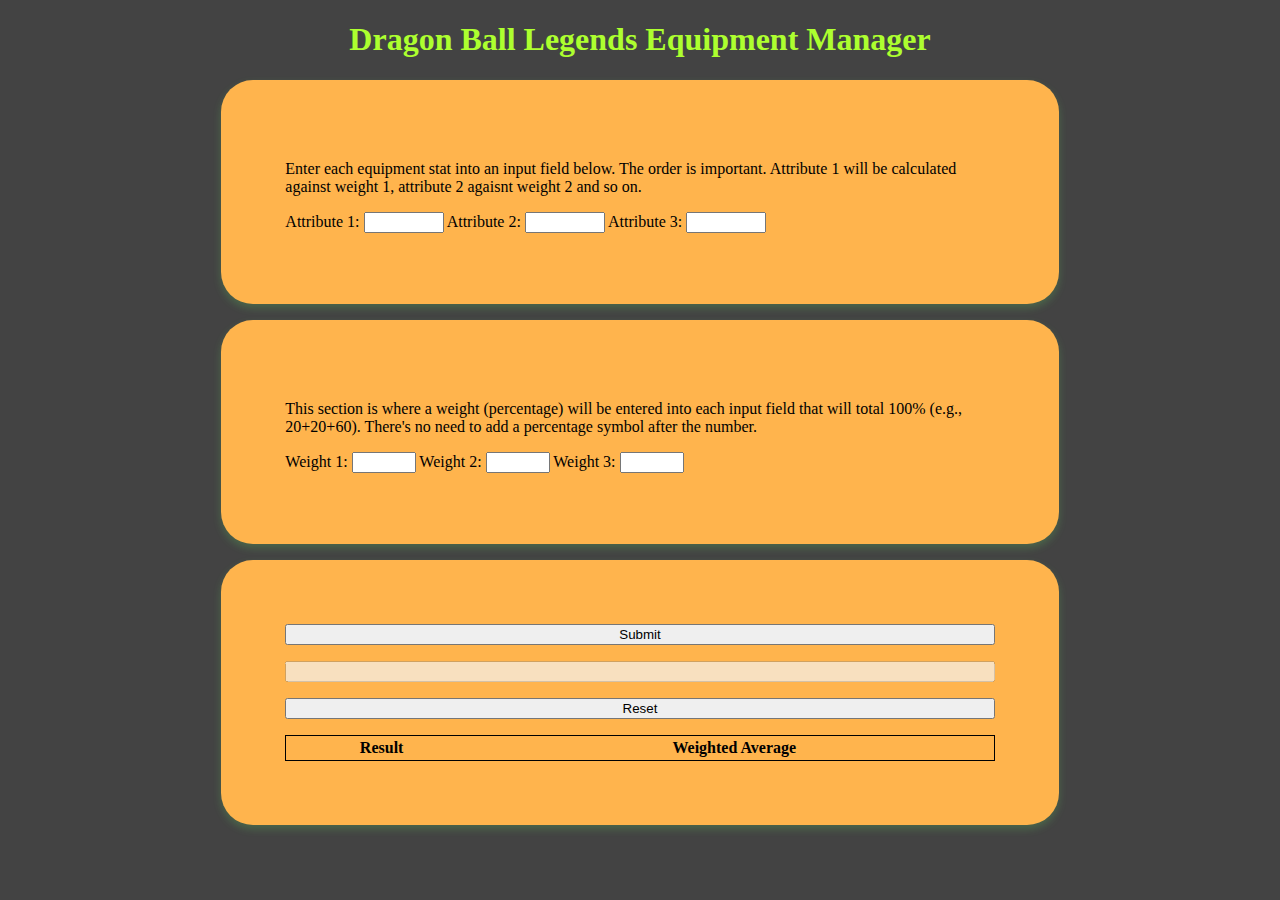
==== dbleqp/index.html @ 3acf6cee "update" ====
<!doctype html>
<html lang="en-US">
<title>DBL Equipment Manager</title>
<meta charset="utf-8" />
<link href="dbleqp.css" rel="stylesheet" />
<meta name="viewport" content="width=device-width, initial-scale=1.0" />
<script src="script.js" defer></script>

	<body>
		<header>
			<h1>Dragon Ball Legends Equipment Manager</h1>
		</header>

		<main>

			<section class="attribute">
				<p>Enter each equipment stat into an input field below. The order is important. Attribute 1 will be calculated against weight 1, attribute 2 agaisnt weight 2 and so on.</p>
				<div>
					<label for="attr1">Attribute 1:</label>
					<input type="number" class="attr1" min="0" max="100" step="0.1">
					<label for="attr2">Attribute 2: </label>
					<input type="number" class="attr2" min="0" max="100" step="0.1">
					<label for="attr3">Attribute 3:</label>
					<input type="number" class="attr3" min="0" max="100" step="0.1">
				</div>
			</section>

			<section class="weight">
				<p>This section is where a weight (percentage) will be entered into each input field that will total 100% (e.g., 20+20+60). There's no need to add a percentage symbol after the number.</p>
				<div>
					<label for="weight1">Weight 1:</label>
					<input type="number" class="weight1" min="0" max="100" step="5">
					<label for="weight2">Weight 2:</label>
					<input type="number" class="weight2" min="0" max="100" step="5">
					<label for="weight3">Weight 3:</label>
					<input type="number" class="weight3" min="0" max="100" step="5">
				</div>
			</section>

			<section class="other">
				<div class="third">
					<button class="submit">Submit</button>
					<input type="text" class="result" disabled>
					<button class="reset">Reset</button>
					<table class="table">
					<th>Result</th>
					<th>Weighted Average</th>
				</table>
				</div>
			</section>

		</main>
	</body>

</html>
---- dbleqp/dbleqp.css ----
html {
  background-color: rgb(67, 67, 67);
  background-attachment: fixed;
	font-family: Avenir, "Helvetica Neue";
	font-size: 100%;
  height: 100vh;
  margin: 0;
  padding: 0;
}

header{
	color: greenyellow;
	margin: auto;
	text-align: center;
}

main {
	display: grid;
	grid-auto-rows: minmax(14em,auto);
	grid-template-columns: repeat(12,1fr);
	grid-gap: 1em;
}
/* ---------SECTION--------- */
section{
	box-shadow: 0 4px 8px 0 rgba(109, 255, 103, 0.2);
	border-radius: 2em;
	background-color: rgb(255, 180, 77);
	padding: 4em;
}
.attribute{
	grid-row: 1;
	grid-column: 3/11;
}
.weight{
	grid-row: 2;
	grid-column: 3/11;
}
.other {
	grid-row: 3;
	grid-column: 3/11;
}

.third {
	display: grid;
	grid-gap: 1em;
}

/* ------------------------- */


table {
	border: 1px black solid;
}

td {
	border: 1px black solid;
}

@media screen and (max-resolution: 600dpi) {
	.one, .two {
		display: grid;
	}
}
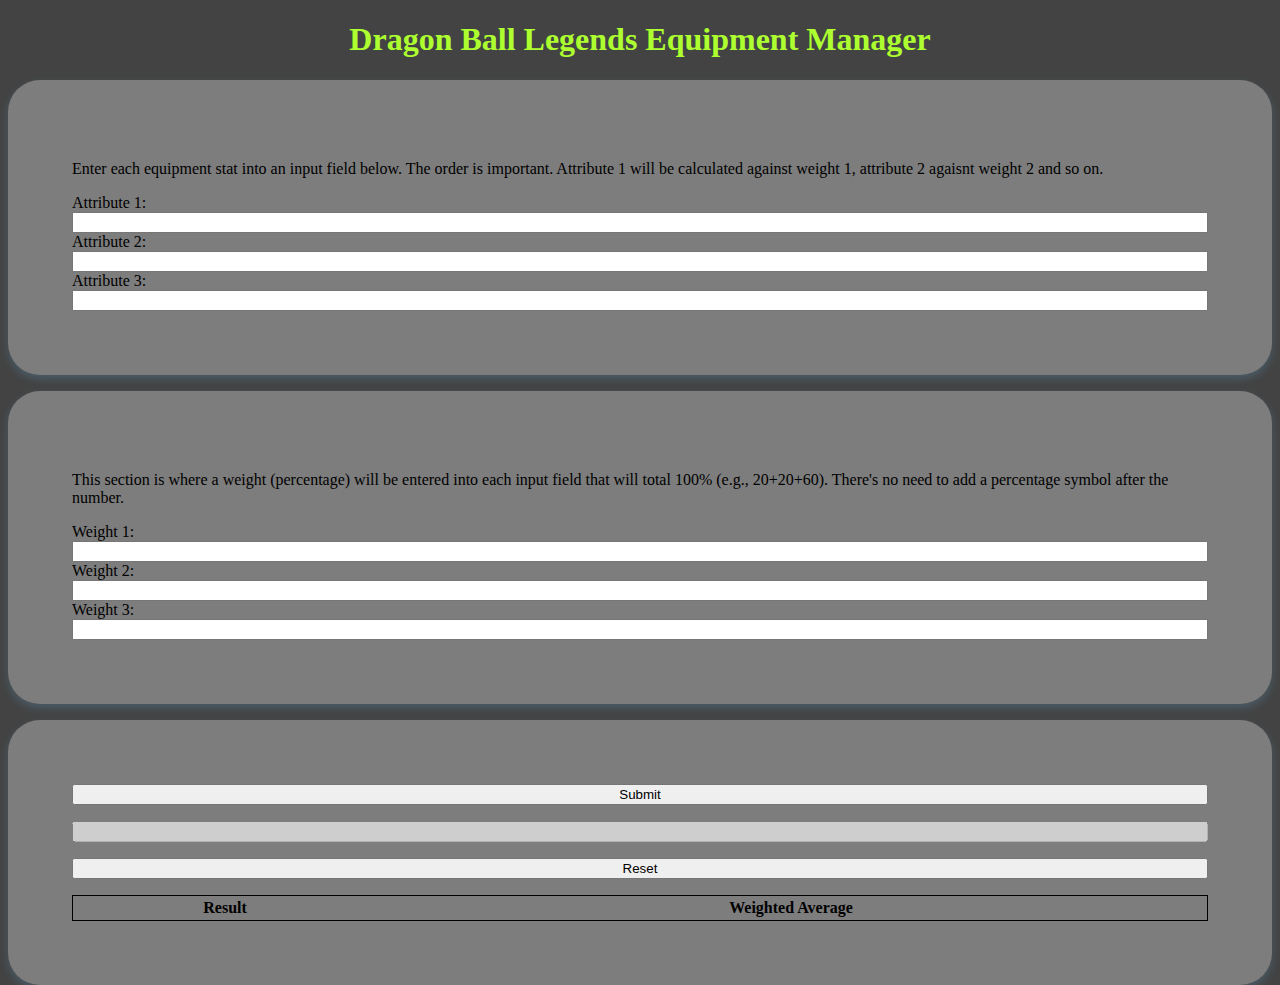
==== commit ac639084: "update" ====
--- a/dbleqp/index.html
+++ b/dbleqp/index.html
@@ -15,7 +15,7 @@
 
 			<section class="attribute">
 				<p>Enter each equipment stat into an input field below. The order is important. Attribute 1 will be calculated against weight 1, attribute 2 agaisnt weight 2 and so on.</p>
-				<div>
+				<div class="first">
 					<label for="attr1">Attribute 1:</label>
 					<input type="number" class="attr1" min="0" max="100" step="0.1">
 					<label for="attr2">Attribute 2: </label>
@@ -27,7 +27,7 @@
 
 			<section class="weight">
 				<p>This section is where a weight (percentage) will be entered into each input field that will total 100% (e.g., 20+20+60). There's no need to add a percentage symbol after the number.</p>
-				<div>
+				<div class="sec">
 					<label for="weight1">Weight 1:</label>
 					<input type="number" class="weight1" min="0" max="100" step="5">
 					<label for="weight2">Weight 2:</label>
--- a/dbleqp/dbleqp.css
+++ b/dbleqp/dbleqp.css
@@ -22,9 +22,9 @@
 }
 /* ---------SECTION--------- */
 section{
-	box-shadow: 0 4px 8px 0 rgba(109, 255, 103, 0.2);
+	box-shadow: 0 4px 8px 0 rgba(103, 197, 255, 0.2);
 	border-radius: 2em;
-	background-color: rgb(255, 180, 77);
+	background-color: rgba(152, 152, 152, 0.69);
 	padding: 4em;
 }
 .attribute{
@@ -56,8 +56,20 @@
 	border: 1px black solid;
 }
 
-@media screen and (max-resolution: 600dpi) {
-	.one, .two {
+@media screen and (min-width: 414px) {
+	.attribute{
+		grid-row: 1;
+		grid-column: 1/13;
+	}
+	.first, .sec{
 		display: grid;
 	}
+	.weight{
+		grid-row: 2;
+		grid-column: 1/13;
+	}
+	.other{
+		grid-row: 3;
+		grid-column: 1/13;
+	}
 }
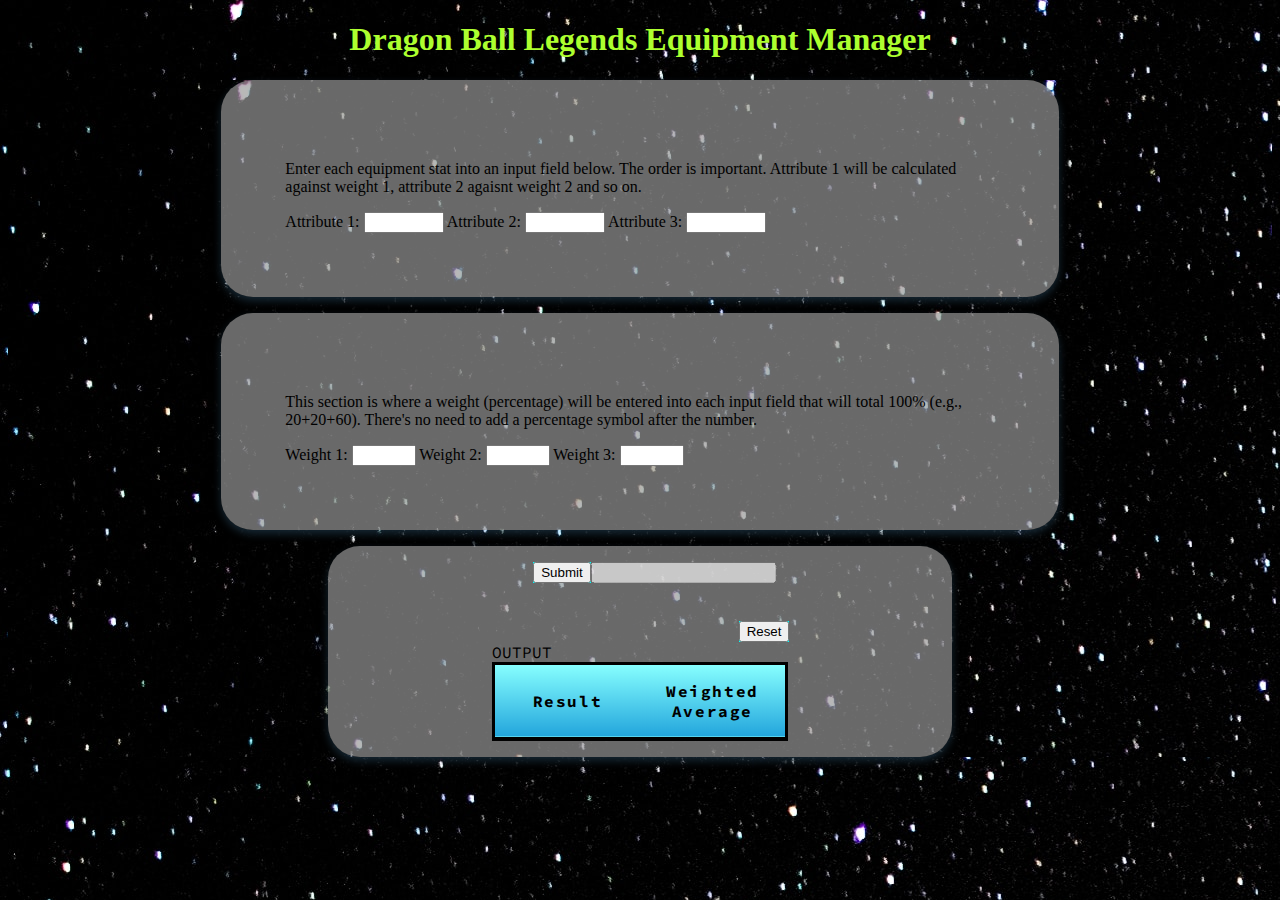
==== commit 4b8f0ac7: "update" ====
--- a/dbleqp/index.html
+++ b/dbleqp/index.html
@@ -3,6 +3,7 @@
 <title>DBL Equipment Manager</title>
 <meta charset="utf-8" />
 <link href="dbleqp.css" rel="stylesheet" />
+<link href="https://fonts.googleapis.com/css?family=Roboto+Mono|Source+Code+Pro&display=swap" rel="stylesheet">
 <meta name="viewport" content="width=device-width, initial-scale=1.0" />
 <script src="script.js" defer></script>
 
@@ -38,14 +39,24 @@
 			</section>
 
 			<section class="other">
-				<div class="third">
-					<button class="submit">Submit</button>
-					<input type="text" class="result" disabled>
+				<div class="nested0"><button class="submit">Submit</button></div>
+				<div class="nested1"><input type="text" class="result" disabled> </div>
+				<div class="nested2">
 					<button class="reset">Reset</button>
+				</div>
+
+				<div class="nested3">
 					<table class="table">
-					<th>Result</th>
-					<th>Weighted Average</th>
-				</table>
+						<caption>OUTPUT</caption>
+						<thead>
+							<tr>
+								<th scope="col">Result</th>
+								<th scope="col">Weighted Average</th>
+							</tr>
+						</thead>
+						<tbody class="tbody">
+						</tbody>
+					</table>
 				</div>
 			</section>
 
--- a/dbleqp/dbleqp.css
+++ b/dbleqp/dbleqp.css
@@ -1,6 +1,7 @@
 html {
   background-color: rgb(67, 67, 67);
   background-attachment: fixed;
+	background-image: url(/backgroundImg/jeremy-perkins-uhjiu8FjnsQ-unsplash.jpg);
 	font-family: Avenir, "Helvetica Neue";
 	font-size: 100%;
   height: 100vh;
@@ -15,8 +16,9 @@
 }
 
 main {
+	background-image: url(/backgroundImg/jeremy-perkins-uhjiu8FjnsQ-unsplash.jpg);
 	display: grid;
-	grid-auto-rows: minmax(14em,auto);
+	grid-auto-rows: minmax(1em,auto);
 	grid-template-columns: repeat(12,1fr);
 	grid-gap: 1em;
 }
@@ -36,27 +38,75 @@
 	grid-column: 3/11;
 }
 .other {
+	display: grid;
+	grid-template-columns: repeat(12,1fr);
+	grid-auto-rows: minmax(5em,auto);
+	grid-auto-columns: auto;
 	grid-row: 3;
-	grid-column: 3/11;
+	grid-column: 4/10;
+	padding: 1em;
 }
-
-.third {
-	display: grid;
-	grid-gap: 1em;
+.other>div:nth-child(odd){
+	background-color: aqua;
 }
 
 /* ------------------------- */
-
-
-table {
-	border: 1px black solid;
+.nested0{
+	grid-row: 1;
+	grid-column: 1/6;
+	align-self: start;
+	justify-self: end;
+}
+.nested1{
+	grid-row: 1;
+	grid-column: 6/8;
+}
+.nested2{
+	grid-row: 1;
+	grid-column: 9/13;
+	align-self: end;;
+	justify-self: start;
+}
+.nested3{
+	grid-row: 2;
+	grid-column: 4/10;
 }
 
-td {
-	border: 1px black solid;
+/*----------Table-----------*/
+caption{
+	text-align: left;
+	font-family: 'Source Code Pro', monospace;
 }
-
-@media screen and (min-width: 414px) {
+table {
+	table-layout: fixed;
+  width: 100%;
+  border-collapse: collapse;
+  border: 3px solid #000000;
+}
+thead th{
+  font-family: 'Source Code Pro', monospace;
+	letter-spacing: 0.1rem;
+	background: linear-gradient(to bottom, rgba(135,255,255,1), rgba(34,165,220,1));
+	border-bottom: 0.3rem solid black;
+}
+tbody tr:nth-child(odd) {
+  background-color: rgba(34,165,220,1);
+}
+tbody tr:nth-child(even) {
+  background-color: rgba(135,255,255,1);
+}
+thead{
+  color: black;
+}
+tbody td {
+ 	text-align: center;
+	letter-spacing: 0.1rem;
+}
+th, td {
+  padding: 1rem;
+}
+/*--------------------------*/
+@media screen and (max-width: 414px) {
 	.attribute{
 		grid-row: 1;
 		grid-column: 1/13;
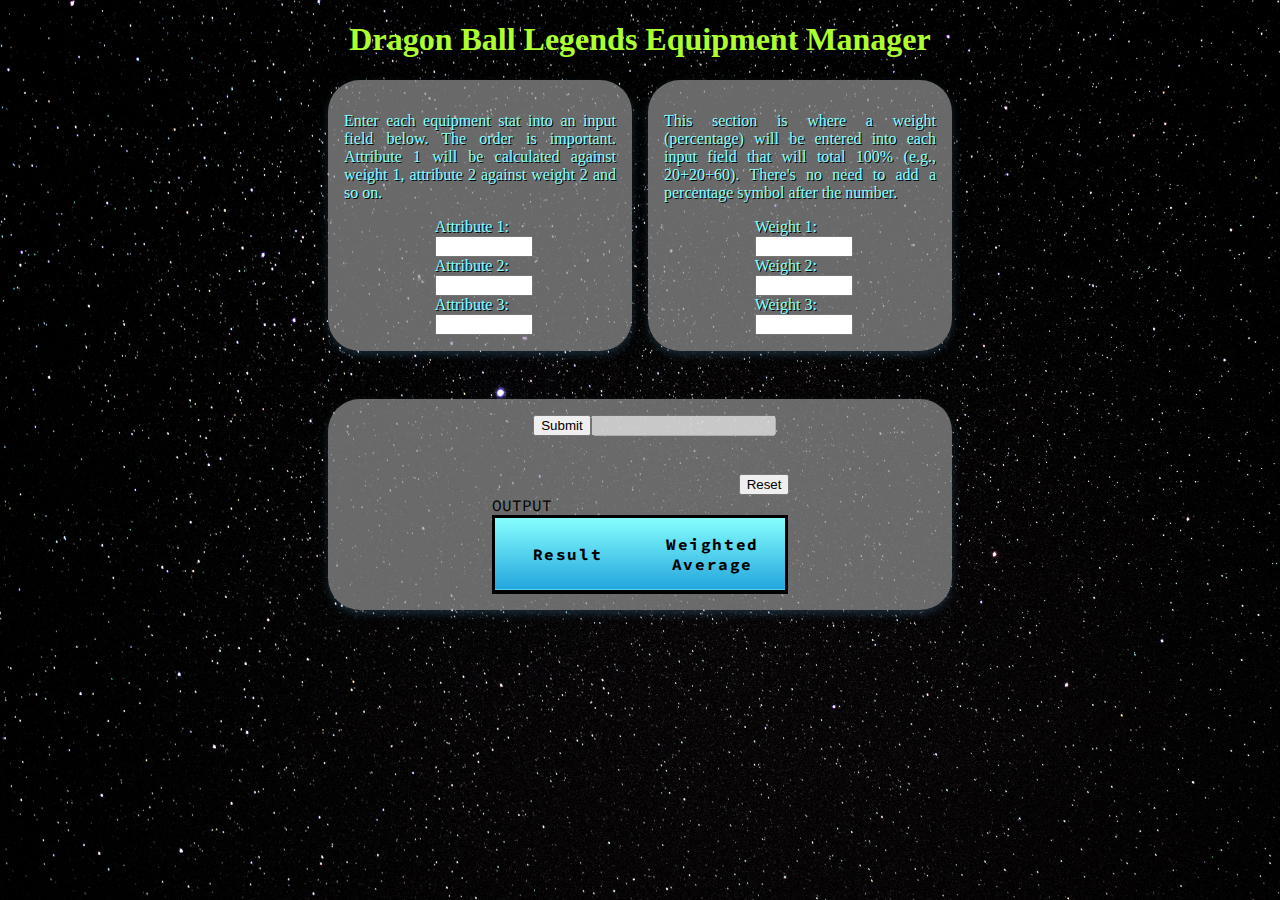
==== commit 76079770: "update" ====
--- a/dbleqp/index.html
+++ b/dbleqp/index.html
@@ -15,25 +15,45 @@
 		<main>
 
 			<section class="attribute">
-				<p>Enter each equipment stat into an input field below. The order is important. Attribute 1 will be calculated against weight 1, attribute 2 agaisnt weight 2 and so on.</p>
-				<div class="first">
+				<p>Enter each equipment stat into an input field below. The order is important. Attribute 1 will be calculated against weight 1, attribute 2 against weight 2 and so on.</p>
+				<div class="secA1">
 					<label for="attr1">Attribute 1:</label>
+				</div>
+				<div class="secAn1">
 					<input type="number" class="attr1" min="0" max="100" step="0.1">
+				</div>
+				<div class="secA2">
 					<label for="attr2">Attribute 2: </label>
+				</div>
+				<div class="secAn2">
 					<input type="number" class="attr2" min="0" max="100" step="0.1">
+				</div>
+				<div class="secA3">
 					<label for="attr3">Attribute 3:</label>
+				</div>
+				<div class="secAn3">
 					<input type="number" class="attr3" min="0" max="100" step="0.1">
 				</div>
 			</section>
 
 			<section class="weight">
 				<p>This section is where a weight (percentage) will be entered into each input field that will total 100% (e.g., 20+20+60). There's no need to add a percentage symbol after the number.</p>
-				<div class="sec">
+				<div class="secW1">
 					<label for="weight1">Weight 1:</label>
+				</div>
+				<div class="secN1">
 					<input type="number" class="weight1" min="0" max="100" step="5">
+				</div>
+				<div class="secW2">
 					<label for="weight2">Weight 2:</label>
+				</div>
+				<div class="secN2">
 					<input type="number" class="weight2" min="0" max="100" step="5">
+				</div>
+				<div class="secW3">
 					<label for="weight3">Weight 3:</label>
+				</div>
+				<div class="secN3">
 					<input type="number" class="weight3" min="0" max="100" step="5">
 				</div>
 			</section>
--- a/dbleqp/dbleqp.css
+++ b/dbleqp/dbleqp.css
@@ -2,6 +2,7 @@
   background-color: rgb(67, 67, 67);
   background-attachment: fixed;
 	background-image: url(/backgroundImg/jeremy-perkins-uhjiu8FjnsQ-unsplash.jpg);
+	background-size: cover;
 	font-family: Avenir, "Helvetica Neue";
 	font-size: 100%;
   height: 100vh;
@@ -16,7 +17,6 @@
 }
 
 main {
-	background-image: url(/backgroundImg/jeremy-perkins-uhjiu8FjnsQ-unsplash.jpg);
 	display: grid;
 	grid-auto-rows: minmax(1em,auto);
 	grid-template-columns: repeat(12,1fr);
@@ -30,27 +30,115 @@
 	padding: 4em;
 }
 .attribute{
-	grid-row: 1;
-	grid-column: 3/11;
+	display: grid;
+	grid-template-columns: repeat(3,1fr);
+	grid-row: 1;
+	grid-column: 4/7;
+	color: rgba(135,255,255,1);
+	text-shadow: 1px 1px black;
+	padding: 1em;
 }
 .weight{
-	grid-row: 2;
-	grid-column: 3/11;
+	display: grid;
+	grid-template-columns: repeat(3,1fr);
+	grid-row: 1;
+	grid-column: 7/10;
+	color: rgba(135,255,255,1);
+	text-shadow: 1px 1px black;
+	padding: 1em;
 }
 .other {
 	display: grid;
 	grid-template-columns: repeat(12,1fr);
 	grid-auto-rows: minmax(5em,auto);
-	grid-auto-columns: auto;
 	grid-row: 3;
 	grid-column: 4/10;
 	padding: 1em;
 }
-.other>div:nth-child(odd){
-	background-color: aqua;
-}
-
-/* ------------------------- */
+
+/* -----weight classes------- */
+.weight p{
+	grid-row: 1;
+	grid-column: 1/4;
+	align-self: end;
+	text-align: justify;
+}
+.secW1, .weight1{
+	grid-row: 2;
+	grid-column: 2/4;
+	align-self: end;
+	width: 100%;
+
+}
+.secN1{
+	grid-row: 3;
+	grid-column: 2/3;
+	align-self: start;
+}
+.secW2, .weight2{
+	grid-row: 4/5;
+	grid-column: 2/4;
+	align-self: end;
+	width: 100%;
+}
+.secN2{
+	grid-column: 2/3;
+	grid-row: 5/6;
+	align-self: start;
+}
+.secW3, .weight3{
+	grid-row: 6/7;
+	grid-column: 2/3;
+	align-self: end;
+	width: 100%;
+}
+.secN3{
+	grid-column: 2/3;
+	grid-row: 7/8;
+	align-self: start;
+}
+/*------attribute classes-----*/
+.attribute p{
+	grid-row: 1;
+	grid-column: 1/4;
+	align-self: end;
+	text-align: justify;
+}
+.secA1, .attr1{
+	grid-row: 2;
+	grid-column: 2/4;
+	align-self: end;
+	width: 100%;
+
+}
+.secAn1{
+	grid-row: 3;
+	grid-column: 2/3;
+	align-self: start;
+}
+.secA2, .attr2{
+	grid-row: 4/5;
+	grid-column: 2/4;
+	align-self: end;
+	width: 100%;
+}
+.secAn2{
+	grid-column: 2/3;
+	grid-row: 5/6;
+	align-self: start;
+}
+.secA3, .attr3{
+	grid-row: 6/7;
+	grid-column: 2/3;
+	align-self: end;
+	width: 100%;
+}
+.secAn3{
+	grid-column: 2/3;
+	grid-row: 7/8;
+	align-self: start;
+}
+/*----------------------------*/
 .nested0{
 	grid-row: 1;
 	grid-column: 1/6;
@@ -106,7 +194,7 @@
   padding: 1rem;
 }
 /*--------------------------*/
-@media screen and (max-width: 414px) {
+@media screen and (max-width: 768px) {
 	.attribute{
 		grid-row: 1;
 		grid-column: 1/13;
@@ -122,4 +210,7 @@
 		grid-row: 3;
 		grid-column: 1/13;
 	}
-}
+	.nested3{
+		grid-column: 3/11;
+	}
+}
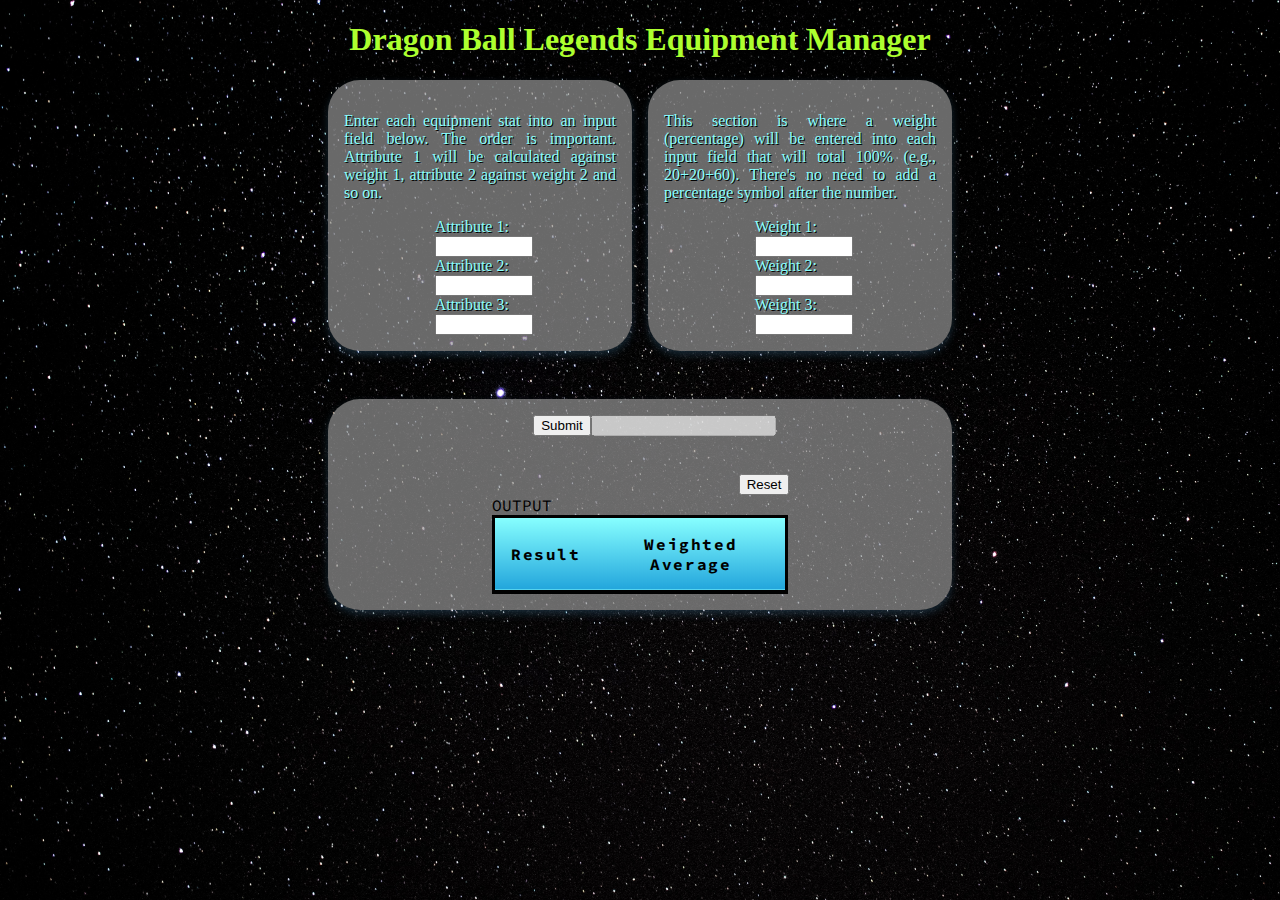
==== commit f041be33: "update" ====
--- a/dbleqp/index.html
+++ b/dbleqp/index.html
@@ -20,19 +20,19 @@
 					<label for="attr1">Attribute 1:</label>
 				</div>
 				<div class="secAn1">
-					<input type="number" class="attr1" min="0" max="100" step="0.1">
+					<input type="number" class="attr1" id="attr1" min="0" max="100" step="0.1">
 				</div>
 				<div class="secA2">
 					<label for="attr2">Attribute 2: </label>
 				</div>
 				<div class="secAn2">
-					<input type="number" class="attr2" min="0" max="100" step="0.1">
+					<input type="number" class="attr2" id="attr2" min="0" max="100" step="0.1">
 				</div>
 				<div class="secA3">
 					<label for="attr3">Attribute 3:</label>
 				</div>
 				<div class="secAn3">
-					<input type="number" class="attr3" min="0" max="100" step="0.1">
+					<input type="number" class="attr3" id="attr3" min="0" max="100" step="0.1">
 				</div>
 			</section>
 
@@ -42,19 +42,19 @@
 					<label for="weight1">Weight 1:</label>
 				</div>
 				<div class="secN1">
-					<input type="number" class="weight1" min="0" max="100" step="5">
+					<input type="number" class="weight1" id="weight1" min="0" max="100" step="5">
 				</div>
 				<div class="secW2">
 					<label for="weight2">Weight 2:</label>
 				</div>
 				<div class="secN2">
-					<input type="number" class="weight2" min="0" max="100" step="5">
+					<input type="number" class="weight2" id="weight2" min="0" max="100" step="5">
 				</div>
 				<div class="secW3">
 					<label for="weight3">Weight 3:</label>
 				</div>
 				<div class="secN3">
-					<input type="number" class="weight3" min="0" max="100" step="5">
+					<input type="number" class="weight3" id="weight3" min="0" max="100" step="5">
 				</div>
 			</section>
 
--- a/dbleqp/dbleqp.css
+++ b/dbleqp/dbleqp.css
@@ -167,7 +167,7 @@
 }
 table {
 	table-layout: fixed;
-  width: 100%;
+  max-width: 100%;
   border-collapse: collapse;
   border: 3px solid #000000;
 }
@@ -199,9 +199,6 @@
 		grid-row: 1;
 		grid-column: 1/13;
 	}
-	.first, .sec{
-		display: grid;
-	}
 	.weight{
 		grid-row: 2;
 		grid-column: 1/13;
@@ -210,7 +207,19 @@
 		grid-row: 3;
 		grid-column: 1/13;
 	}
+	.nested0{
+		grid-column: 2/3;
+		grid-row: 1;
+	}
+	.nested1{
+		grid-column: 4/9;
+		grid-row: 1;
+		align-self: start;
+	}
+	.result{
+		width: 90%;
+	}
 	.nested3{
-		grid-column: 3/11;
-	}
-}
+		grid-column: 2/11;
+	}
+}
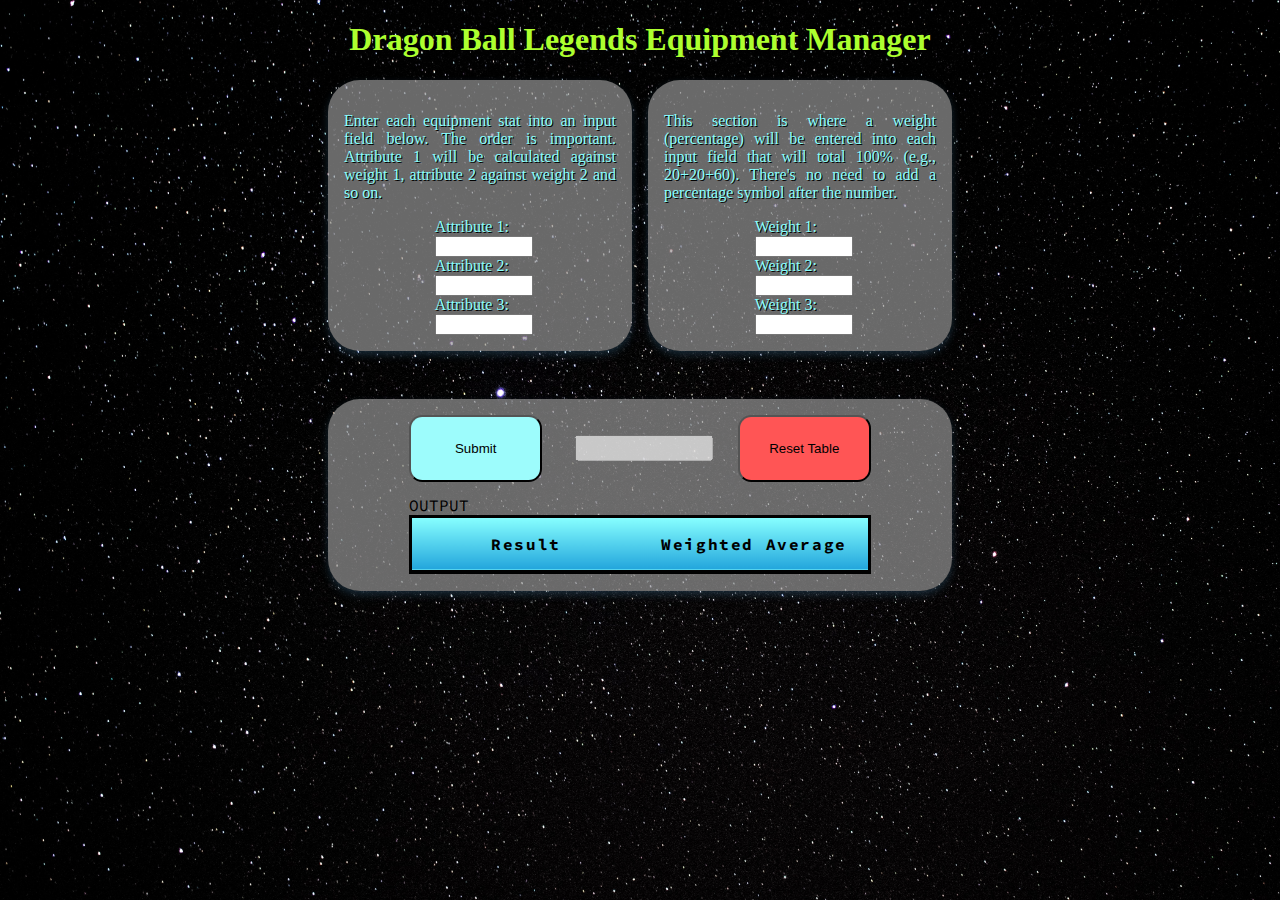
==== commit 0b454e6f: "update" ====
--- a/dbleqp/index.html
+++ b/dbleqp/index.html
@@ -59,10 +59,11 @@
 			</section>
 
 			<section class="other">
-				<div class="nested0"><button class="submit">Submit</button></div>
+				<div class="nested0"><button class="submit">Submit</button>
+				</div>
 				<div class="nested1"><input type="text" class="result" disabled> </div>
 				<div class="nested2">
-					<button class="reset">Reset</button>
+					<button class="reset">Reset Table</button>
 				</div>
 
 				<div class="nested3">
--- a/dbleqp/dbleqp.css
+++ b/dbleqp/dbleqp.css
@@ -138,26 +138,45 @@
 	grid-row: 7/8;
 	align-self: start;
 }
-/*----------------------------*/
+/*--------other classes-------*/
 .nested0{
 	grid-row: 1;
-	grid-column: 1/6;
+	grid-column: 3/4;
 	align-self: start;
 	justify-self: end;
 }
 .nested1{
 	grid-row: 1;
-	grid-column: 6/8;
+	grid-column: 5/9;
+	align-self: center;
+	height: 50%;
+
 }
 .nested2{
 	grid-row: 1;
-	grid-column: 9/13;
-	align-self: end;;
-	justify-self: start;
+	grid-column: 10/11;
+	align-self: start;
 }
 .nested3{
 	grid-row: 2;
-	grid-column: 4/10;
+	grid-column: 3/11;
+}
+.submit{
+	height: 5em;
+	width: 10em;
+	border-radius: 1em;
+	background-color: rgb(157, 252, 252)
+}
+.result {
+	width: 100%;;
+	height: 50%;
+}
+.reset{
+	height: 5em;
+	width: 10em;
+	border-radius: 1em;
+	background-color: #ff5555;
+
 }
 
 /*----------Table-----------*/
@@ -167,7 +186,7 @@
 }
 table {
 	table-layout: fixed;
-  max-width: 100%;
+  width: 100%;
   border-collapse: collapse;
   border: 3px solid #000000;
 }
@@ -177,11 +196,8 @@
 	background: linear-gradient(to bottom, rgba(135,255,255,1), rgba(34,165,220,1));
 	border-bottom: 0.3rem solid black;
 }
-tbody tr:nth-child(odd) {
-  background-color: rgba(34,165,220,1);
-}
-tbody tr:nth-child(even) {
-  background-color: rgba(135,255,255,1);
+.tblRow{
+	background-color: forestgreen;
 }
 thead{
   color: black;
@@ -189,12 +205,26 @@
 tbody td {
  	text-align: center;
 	letter-spacing: 0.1rem;
+	color: #ffffff
 }
 th, td {
   padding: 1rem;
 }
 /*--------------------------*/
-@media screen and (max-width: 768px) {
+
+@media screen and (max-width:768px){
+	.attribute{
+		grid-column: 2/7
+	}
+	.weight{
+		grid-column: 7/12
+	}
+	.other{
+		grid-row: 2;
+		grid-column: 3/11
+	}
+}
+@media screen and (max-width: 425px) {
 	.attribute{
 		grid-row: 1;
 		grid-column: 1/13;
@@ -212,14 +242,37 @@
 		grid-row: 1;
 	}
 	.nested1{
-		grid-column: 4/9;
-		grid-row: 1;
-		align-self: start;
+		grid-column: 4/10;
+		grid-row: 1;
+		align-self: center;
+	  height: 50%;
+	}
+	.nested2{
+		grid-column: 11;
 	}
 	.result{
-		width: 90%;
+		width: 99%;
+	}
+	table{
+		width: 100%;
 	}
 	.nested3{
-		grid-column: 2/11;
-	}
-}
+		grid-column: 2/12;
+	}
+}
+
+@media screen and (max-width: 320px){
+	.nested0{
+		grid-row:2;
+	}
+	.nested1{
+		grid-row: 1;
+		grid-column: 2/12;
+	}
+	.nested2{
+		grid-row: 2;
+	}
+	.nested3{
+		grid-row: 3
+	}
+}
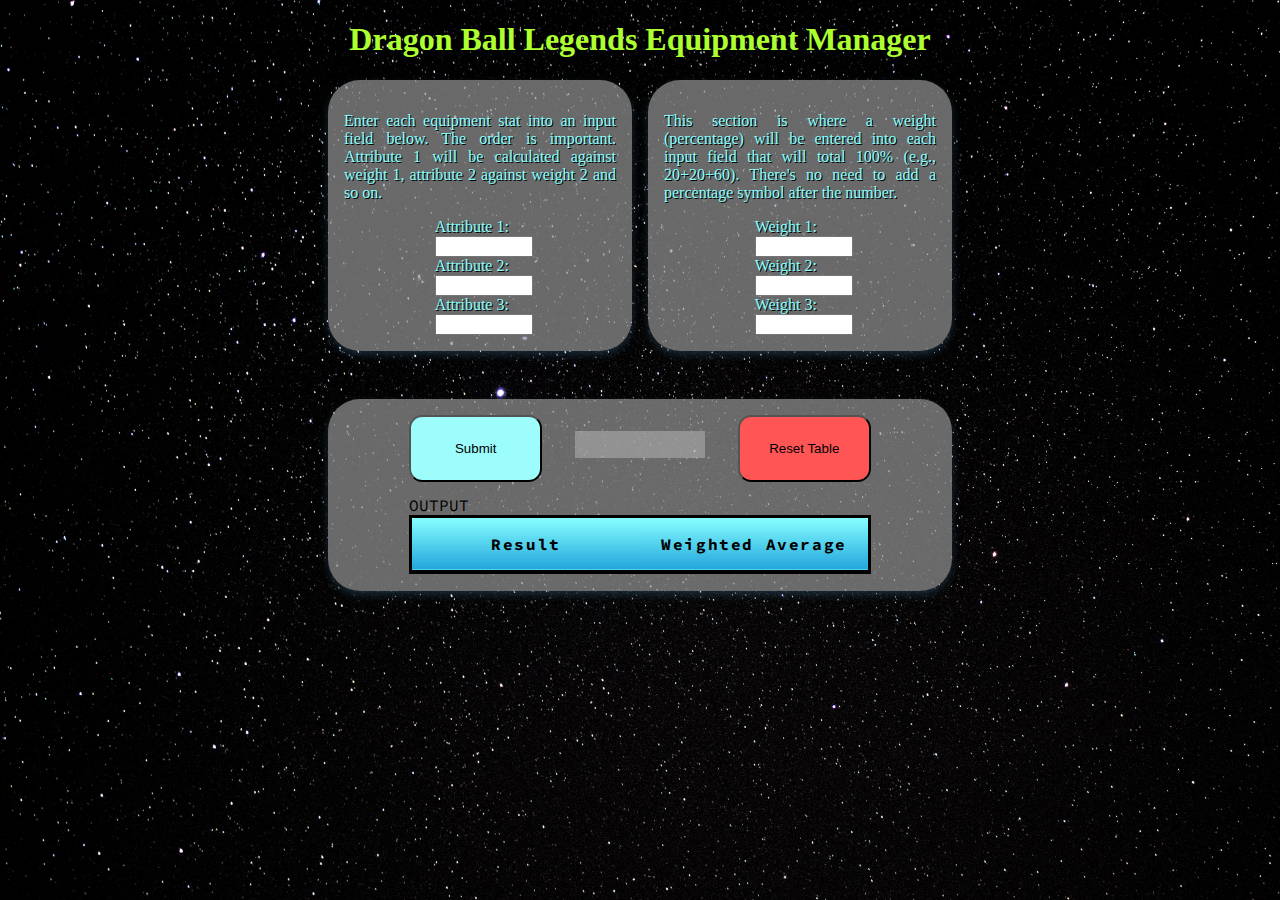
==== commit 8df5285b: "update" ====
--- a/dbleqp/index.html
+++ b/dbleqp/index.html
@@ -1,11 +1,14 @@
 <!doctype html>
 <html lang="en-US">
-<title>DBL Equipment Manager</title>
-<meta charset="utf-8" />
-<link href="dbleqp.css" rel="stylesheet" />
-<link href="https://fonts.googleapis.com/css?family=Roboto+Mono|Source+Code+Pro&display=swap" rel="stylesheet">
-<meta name="viewport" content="width=device-width, initial-scale=1.0" />
-<script src="script.js" defer></script>
+<head>
+	<title>DBL Equipment Manager</title>
+	<meta charset="utf-8" />
+	<meta name="description" content="The Dragon Ball Legends Equipment Manager is a tool to help manage your overstocked equipment inventory.">
+	<link href="dbleqp.css" rel="stylesheet" />
+	<link href="https://fonts.googleapis.com/css?family=Roboto+Mono|Source+Code+Pro&display=swap" rel="stylesheet">
+	<meta name="viewport" content="width=device-width, initial-scale=1.0" />
+	<script src="script.js" defer></script>
+</head>
 
 	<body>
 		<header>
--- a/dbleqp/dbleqp.css
+++ b/dbleqp/dbleqp.css
@@ -148,8 +148,8 @@
 .nested1{
 	grid-row: 1;
 	grid-column: 5/9;
-	align-self: center;
-	height: 50%;
+	align-self: end;
+	height: 4em;
 
 }
 .nested2{
@@ -168,8 +168,12 @@
 	background-color: rgb(157, 252, 252)
 }
 .result {
-	width: 100%;;
-	height: 50%;
+	height: 2em;
+	width: 100%;
+	padding: 0;
+	margin: 0;
+	border: 0;
+
 }
 .reset{
 	height: 5em;
@@ -224,7 +228,8 @@
 		grid-column: 3/11
 	}
 }
-@media screen and (max-width: 425px) {
+
+@media screen and (max-width: 425px){
 	.attribute{
 		grid-row: 1;
 		grid-column: 1/13;
@@ -236,43 +241,46 @@
 	.other{
 		grid-row: 3;
 		grid-column: 1/13;
+		column-gap: 1em;
 	}
 	.nested0{
-		grid-column: 2/3;
-		grid-row: 1;
+		grid-row:1;
+		grid-column: 1/5;
 	}
 	.nested1{
-		grid-column: 4/10;
-		grid-row: 1;
-		align-self: center;
-	  height: 50%;
+		grid-row: 1;
+		grid-column: 5/9;
+
 	}
 	.nested2{
-		grid-column: 11;
-	}
-	.result{
-		width: 99%;
-	}
-	table{
-		width: 100%;
+		grid-row: 1;
+		grid-column: 9/13;
 	}
 	.nested3{
+		grid-row: 2;
 		grid-column: 2/12;
 	}
 }
-
-@media screen and (max-width: 320px){
+@media screen and (max-width:375px){
+	.other{
+		grid-template-rows: auto;
+	}
 	.nested0{
-		grid-row:2;
+		grid-row: 1;
+		grid-column: 1/7;
 	}
 	.nested1{
-		grid-row: 1;
+		grid-row: 2;
 		grid-column: 2/12;
+
 	}
 	.nested2{
-		grid-row: 2;
+		grid-row: 1;
+		grid-column: 7/13;
 	}
 	.nested3{
-		grid-row: 3
-	}
-}
+		grid-row: 3;
+		grid-column: 1/13;
+	}
+
+}
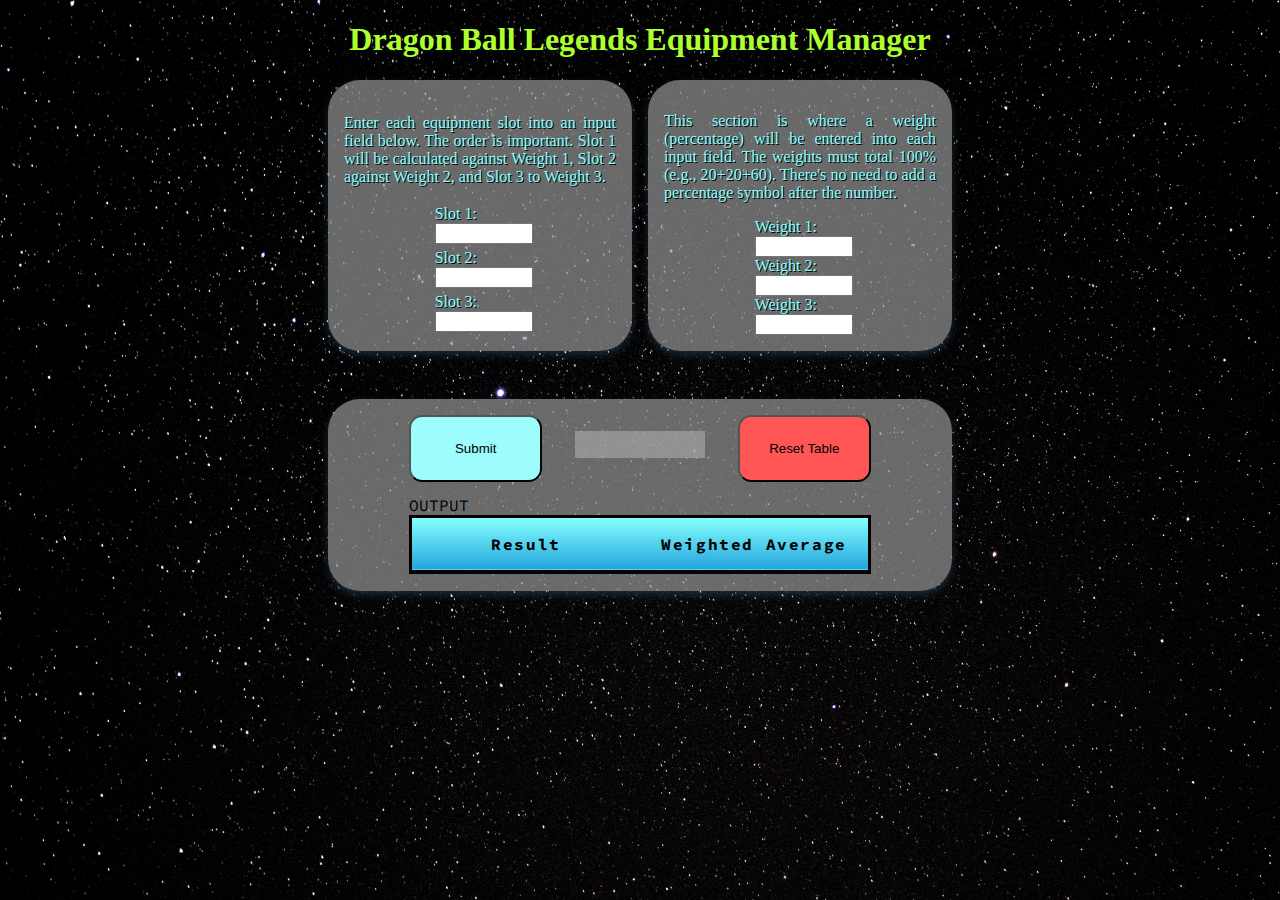
==== commit 7e9eedfe: "update" ====
--- a/dbleqp/index.html
+++ b/dbleqp/index.html
@@ -18,21 +18,21 @@
 		<main>
 
 			<section class="attribute">
-				<p>Enter each equipment stat into an input field below. The order is important. Attribute 1 will be calculated against weight 1, attribute 2 against weight 2 and so on.</p>
+				<p>Enter each equipment slot into an input field below. The order is important. Slot 1 will be calculated against Weight 1, Slot 2 against Weight 2, and Slot 3 to Weight 3.</p>
 				<div class="secA1">
-					<label for="attr1">Attribute 1:</label>
+					<label for="attr1">Slot 1:</label>
 				</div>
 				<div class="secAn1">
 					<input type="number" class="attr1" id="attr1" min="0" max="100" step="0.1">
 				</div>
 				<div class="secA2">
-					<label for="attr2">Attribute 2: </label>
+					<label for="attr2">Slot 2: </label>
 				</div>
 				<div class="secAn2">
 					<input type="number" class="attr2" id="attr2" min="0" max="100" step="0.1">
 				</div>
 				<div class="secA3">
-					<label for="attr3">Attribute 3:</label>
+					<label for="attr3">Slot 3:</label>
 				</div>
 				<div class="secAn3">
 					<input type="number" class="attr3" id="attr3" min="0" max="100" step="0.1">
@@ -40,7 +40,7 @@
 			</section>
 
 			<section class="weight">
-				<p>This section is where a weight (percentage) will be entered into each input field that will total 100% (e.g., 20+20+60). There's no need to add a percentage symbol after the number.</p>
+				<p>This section is where a weight (percentage) will be entered into each input field. The weights must total 100% (e.g., 20+20+60). There's no need to add a percentage symbol after the number.</p>
 				<div class="secW1">
 					<label for="weight1">Weight 1:</label>
 				</div>
@@ -62,13 +62,15 @@
 			</section>
 
 			<section class="other">
-				<div class="nested0"><button class="submit">Submit</button>
+				<div class="nested0">
+					<button class="submit" type="button">Submit</button>
 				</div>
-				<div class="nested1"><input type="text" class="result" disabled> </div>
+				<div class="nested1">
+					<input type="text" class="result" disabled>
+					</div>
 				<div class="nested2">
-					<button class="reset">Reset Table</button>
+					<button class="reset" type="button">Reset Table</button>
 				</div>
-
 				<div class="nested3">
 					<table class="table">
 						<caption>OUTPUT</caption>
--- a/dbleqp/dbleqp.css
+++ b/dbleqp/dbleqp.css
@@ -6,6 +6,7 @@
 	font-family: Avenir, "Helvetica Neue";
 	font-size: 100%;
   height: 100vh;
+	width: 100%;
   margin: 0;
   padding: 0;
 }
@@ -173,16 +174,13 @@
 	padding: 0;
 	margin: 0;
 	border: 0;
-
 }
 .reset{
 	height: 5em;
 	width: 10em;
 	border-radius: 1em;
 	background-color: #ff5555;
-
-}
-
+}
 /*----------Table-----------*/
 caption{
 	text-align: left;
@@ -215,7 +213,6 @@
   padding: 1rem;
 }
 /*--------------------------*/
-
 @media screen and (max-width:768px){
 	.attribute{
 		grid-column: 2/7
@@ -228,7 +225,6 @@
 		grid-column: 3/11
 	}
 }
-
 @media screen and (max-width: 425px){
 	.attribute{
 		grid-row: 1;
